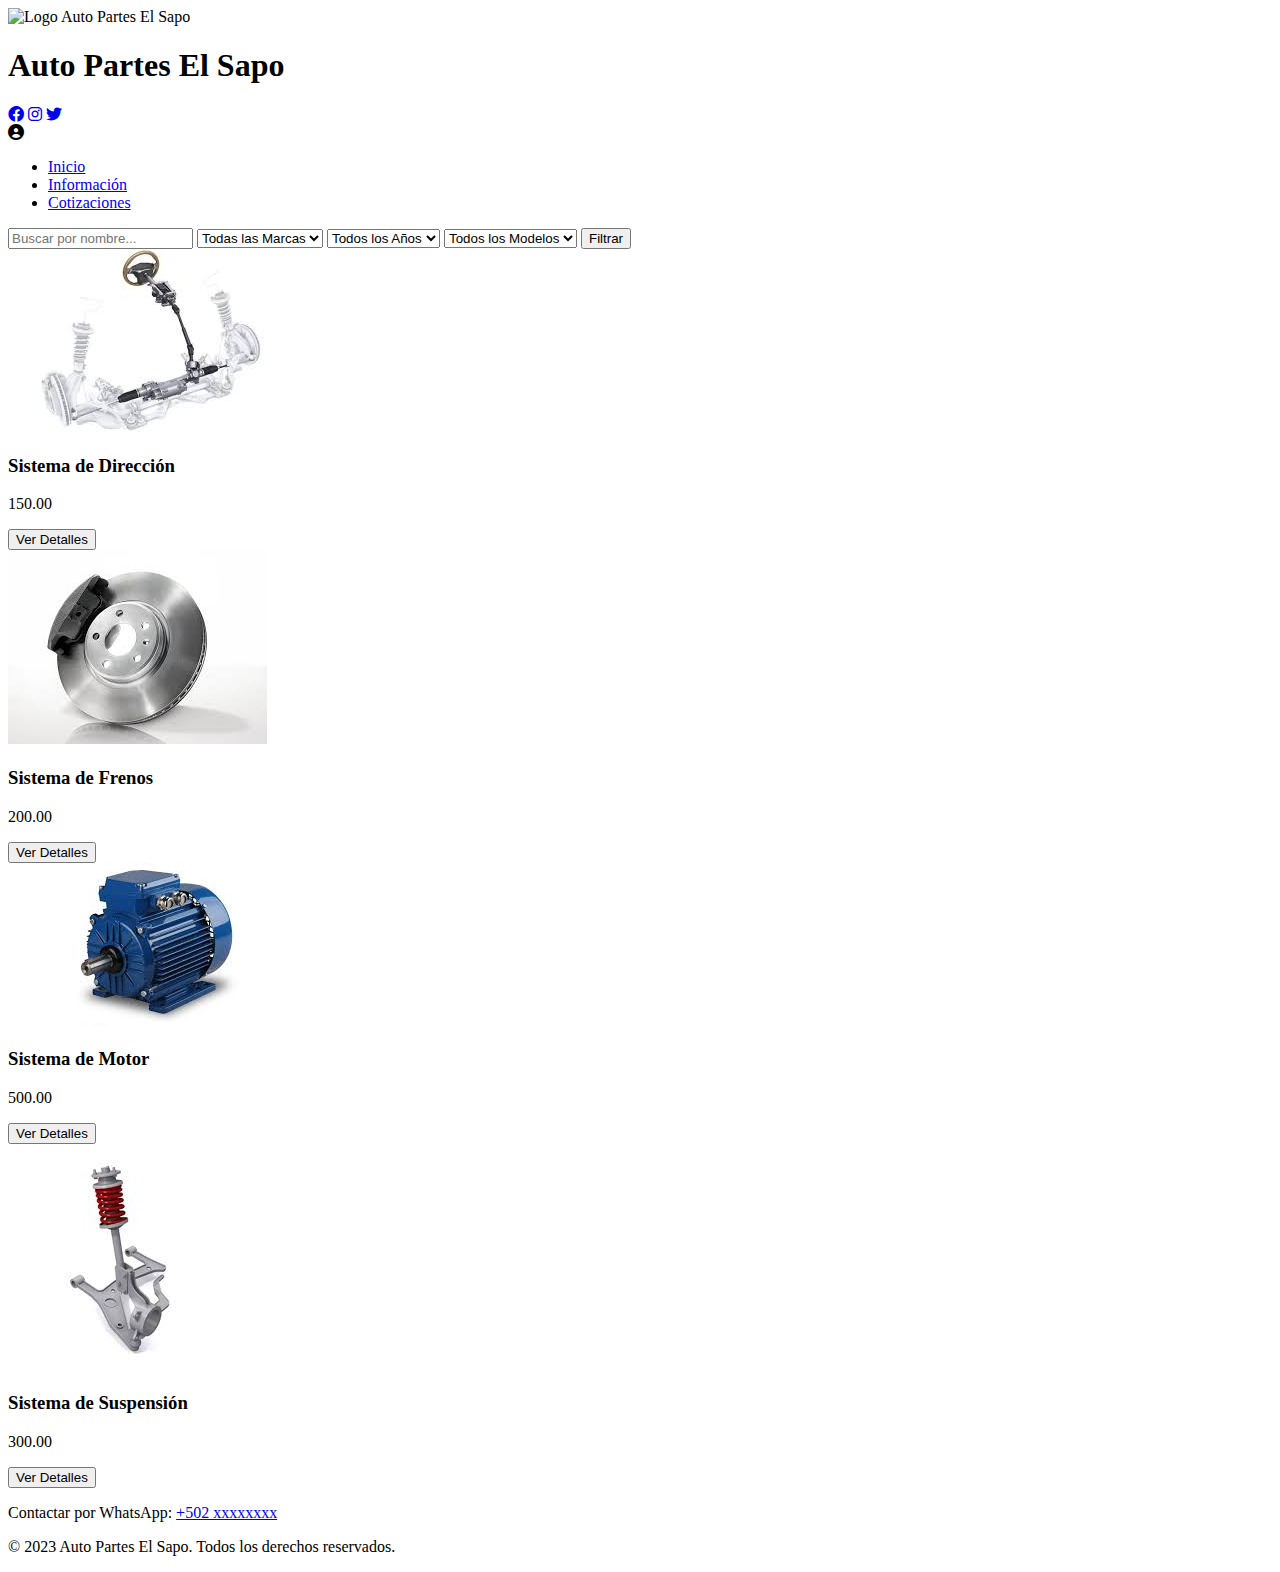
==== index.html @ 21c3724c "cambios" ====
<!DOCTYPE html>
<html lang="es">
<head>
    <meta charset="UTF-8">
    <meta name="viewport" content="width=device-width, initial-scale=1.0">
    <meta name="description" content="Catálogo avanzado de autopartes de Auto Partes El Sapo">
    <meta name="keywords" content="autopartes, dirección, frenos, motor, suspensión, marca, año, modelo">
    <link rel="stylesheet" href="styles.css">
    <link rel="stylesheet" href="https://cdnjs.cloudflare.com/ajax/libs/font-awesome/6.0.0/css/all.min.css">
    <title>Auto Partes El Sapo - Catálogo Avanzado</title>
</head>
<body>
    <header class="header">
        <div class="container">
            <!-- Logo y título -->
            <div class="logo-section">
                <img src="logo.png" alt="Logo Auto Partes El Sapo" class="logo-img">
                <h1 class="logo">Auto Partes El Sapo</h1>
            </div>

            <!-- Redes sociales y perfil -->
            <div class="user-section">
                <div class="social-links">
                    <a href="#" aria-label="Facebook"><i class="fab fa-facebook"></i></a>
                    <a href="#" aria-label="Instagram"><i class="fab fa-instagram"></i></a>
                    <a href="#" aria-label="Twitter"><i class="fab fa-twitter"></i></a>
                </div>
                <div class="profile">
                    <i class="fas fa-user-circle"></i>
                </div>
            </div>
        </div>

        <!-- Navegación -->
        <nav class="navbar">
            <ul>
                <li><a href="index.html">Inicio</a></li>
                <li><a href="informacion.html">Información</a></li>
                <li><a href="cotizaciones.html">Cotizaciones</a></li>
            </ul>
        </nav>
    </header>

    <main class="main">
        <!-- Buscador y filtros -->
        <section class="search-section">
            <div class="container">
                <div class="search-filters">
                    <input type="text" id="search" placeholder="Buscar por nombre..." aria-label="Buscar producto">
                    <select id="marca">
                        <option value="">Todas las Marcas</option>
                        <option value="Toyota">Toyota</option>
                        <option value="Honda">Honda</option>
                        <option value="Ford">Ford</option>
                        <option value="Chevrolet">Chevrolet</option>
                    </select>
                    <select id="año">
                        <option value="">Todos los Años</option>
                        <option value="2020">2020</option>
                        <option value="2021">2021</option>
                        <option value="2022">2022</option>
                        <option value="2023">2023</option>
                        <option value="2024">2024</option>
                        <option value="2025">2025</option>
                    </select>
                    <select id="modelo">
                        <option value="">Todos los Modelos</option>
                        <option value="Corolla">Corolla</option>
                        <option value="Civic">Civic</option>
                        <option value="Mustang">Mustang</option>
                        <option value="Silverado">Silverado</option>
                    </select>
                    <button onclick="filtrarProductos()">Filtrar</button>
                </div>
            </div>
        </section>

        <!-- Catálogo -->
        <section class="catalog">
            <!-- Productos dinámicos -->
        </section>
    </main>

    <footer class="footer">
        <div class="container">
            <div class="whatsapp-contact">
                <p>Contactar por WhatsApp: <a href="https://wa.me/502xxxxxxxx" target="_blank">+502 xxxxxxxx</a></p>
            </div>
            <p class="copyright">&copy; 2023 Auto Partes El Sapo. Todos los derechos reservados.</p>
        </div>
    </footer>

    <script src="script.js"></script>
</body>
</html>
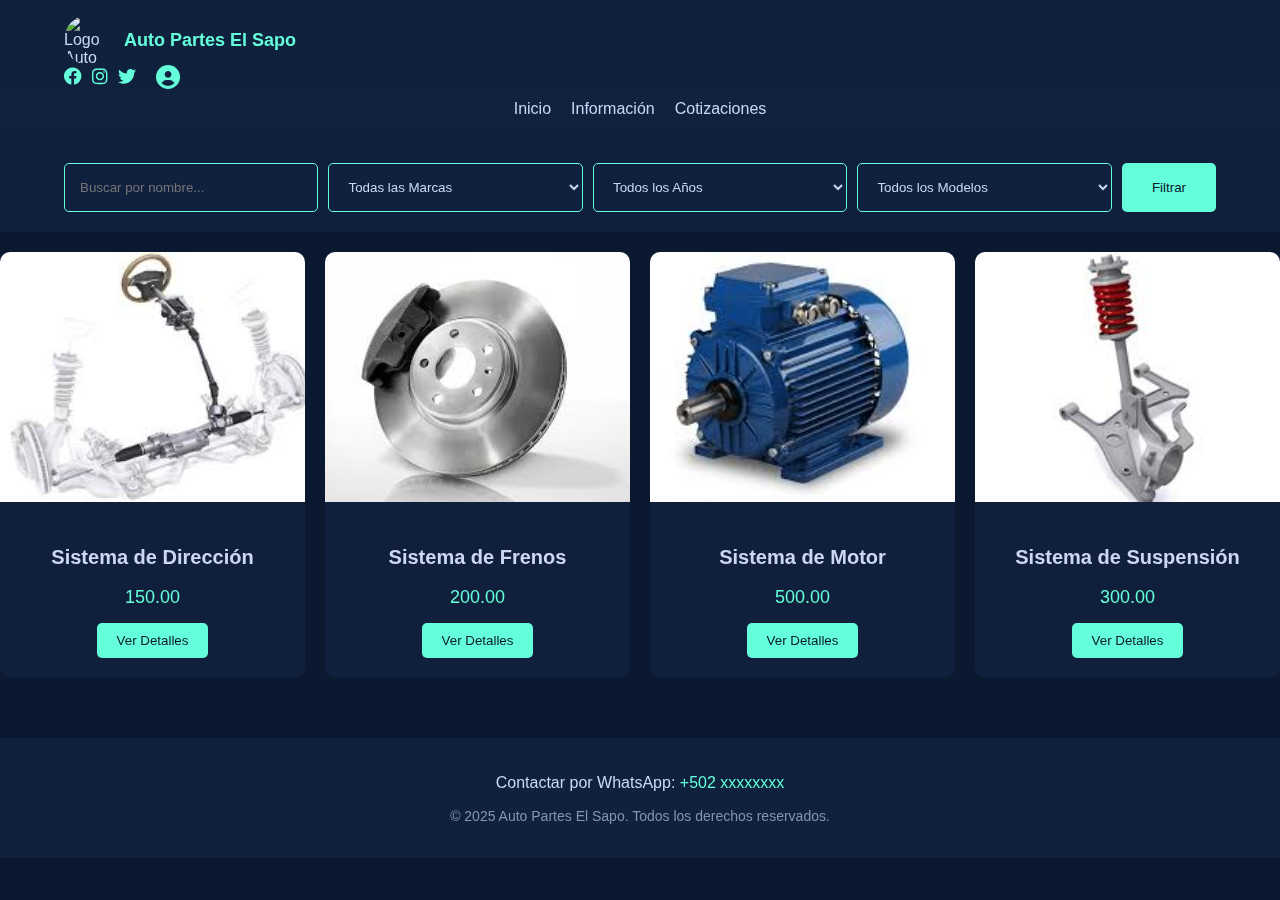
==== commit 120dd2b3: "cambios a 2025" ====
--- a/index.html
+++ b/index.html
@@ -86,7 +86,7 @@
             <div class="whatsapp-contact">
                 <p>Contactar por WhatsApp: <a href="https://wa.me/502xxxxxxxx" target="_blank">+502 xxxxxxxx</a></p>
             </div>
-            <p class="copyright">&copy; 2023 Auto Partes El Sapo. Todos los derechos reservados.</p>
+            <p class="copyright">&copy; 2025 Auto Partes El Sapo. Todos los derechos reservados.</p>
         </div>
     </footer>
 
--- a/styles.css
+++ b/styles.css
@@ -0,0 +1,220 @@
+/* Estilos generales */
+body {
+    font-family: 'Roboto', sans-serif;
+    background-color: #0a192f;
+    color: #ccd6f6;
+    margin: 0;
+    padding: 0;
+}
+
+.container {
+    width: 90%;
+    max-width: 1200px;
+    margin: 0 auto;
+}
+
+/* Header */
+.header {
+    background-color: rgba(17, 34, 64, 0.9);
+    padding: 15px 0;
+    backdrop-filter: blur(10px);
+    position: sticky;
+    top: 0;
+    z-index: 1000;
+}
+
+.logo-section {
+    display: flex;
+    align-items: center;
+    gap: 10px;
+}
+
+.logo-img {
+    width: 50px;
+    height: 50px;
+    border-radius: 50%;
+}
+
+.logo {
+    font-size: 18px;
+    font-weight: bold;
+    color: #64ffda;
+    margin: 0;
+}
+
+.user-section {
+    display: flex;
+    align-items: center;
+    gap: 20px;
+    margin-left: auto;
+}
+
+.social-links {
+    display: flex;
+    gap: 10px;
+}
+
+.social-links a {
+    color: #64ffda;
+    font-size: 18px;
+    transition: color 0.3s ease;
+}
+
+.social-links a:hover {
+    color: #52d1b2;
+}
+
+.profile i {
+    font-size: 24px;
+    color: #64ffda;
+    cursor: pointer;
+}
+
+/* Navegación */
+.navbar {
+    background-color: rgba(17, 34, 64, 0.8);
+    padding: 10px 0;
+    backdrop-filter: blur(5px);
+}
+
+.navbar ul {
+    display: flex;
+    justify-content: center;
+    gap: 20px;
+    list-style: none;
+    margin: 0;
+    padding: 0;
+}
+
+.navbar a {
+    color: #ccd6f6;
+    text-decoration: none;
+    font-size: 16px;
+    transition: color 0.3s ease;
+}
+
+.navbar a:hover {
+    color: #64ffda;
+}
+
+/* Buscador y filtros */
+.search-section {
+    padding: 20px 0;
+    background-color: rgba(17, 34, 64, 0.8);
+    backdrop-filter: blur(5px);
+}
+
+.search-filters {
+    display: flex;
+    gap: 10px;
+    flex-wrap: wrap;
+}
+
+.search-filters input,
+.search-filters select {
+    padding: 15px;
+    border: 1px solid #64ffda;
+    border-radius: 5px;
+    background-color: rgba(17, 34, 64, 0.8);
+    color: #ccd6f6;
+    flex: 1;
+    min-width: 200px;
+}
+
+.search-filters button {
+    padding: 15px 30px;
+    background-color: #64ffda;
+    border: none;
+    border-radius: 5px;
+    color: #0a192f;
+    cursor: pointer;
+    transition: background-color 0.3s ease;
+}
+
+.search-filters button:hover {
+    background-color: #52d1b2;
+}
+
+/* Catálogo */
+.catalog {
+    display: grid;
+    grid-template-columns: repeat(4, 1fr); /* 4 imágenes por fila */
+    gap: 20px;
+    padding: 20px 0;
+}
+
+.product {
+    background-color: rgba(17, 34, 64, 0.8);
+    border-radius: 10px;
+    overflow: hidden;
+    transition: transform 0.3s ease, box-shadow 0.3s ease;
+    backdrop-filter: blur(5px);
+}
+
+.product:hover {
+    transform: translateY(-10px);
+    box-shadow: 0 10px 20px rgba(0, 0, 0, 0.2);
+}
+
+.product img {
+    width: 100%;
+    height: 250px; /* Imágenes más grandes */
+    object-fit: cover;
+}
+
+.product-info {
+    padding: 20px;
+    text-align: center;
+}
+
+.product-info h3 {
+    font-size: 20px;
+    margin-bottom: 10px;
+}
+
+.product-info .price {
+    font-size: 18px;
+    color: #64ffda;
+    margin-bottom: 15px;
+}
+
+.btn-details {
+    padding: 10px 20px;
+    background-color: #64ffda;
+    border: none;
+    border-radius: 5px;
+    color: #0a192f;
+    cursor: pointer;
+    transition: background-color 0.3s ease;
+}
+
+.btn-details:hover {
+    background-color: #52d1b2;
+}
+
+/* Footer */
+.footer {
+    background-color: rgba(17, 34, 64, 0.9);
+    padding: 20px 0;
+    text-align: center;
+    margin-top: 40px;
+    backdrop-filter: blur(10px);
+}
+
+.whatsapp-contact {
+    margin-bottom: 10px;
+}
+
+.whatsapp-contact a {
+    color: #64ffda;
+    text-decoration: none;
+}
+
+.whatsapp-contact a:hover {
+    text-decoration: underline;
+}
+
+.copyright {
+    font-size: 14px;
+    color: #8892b0;
+}